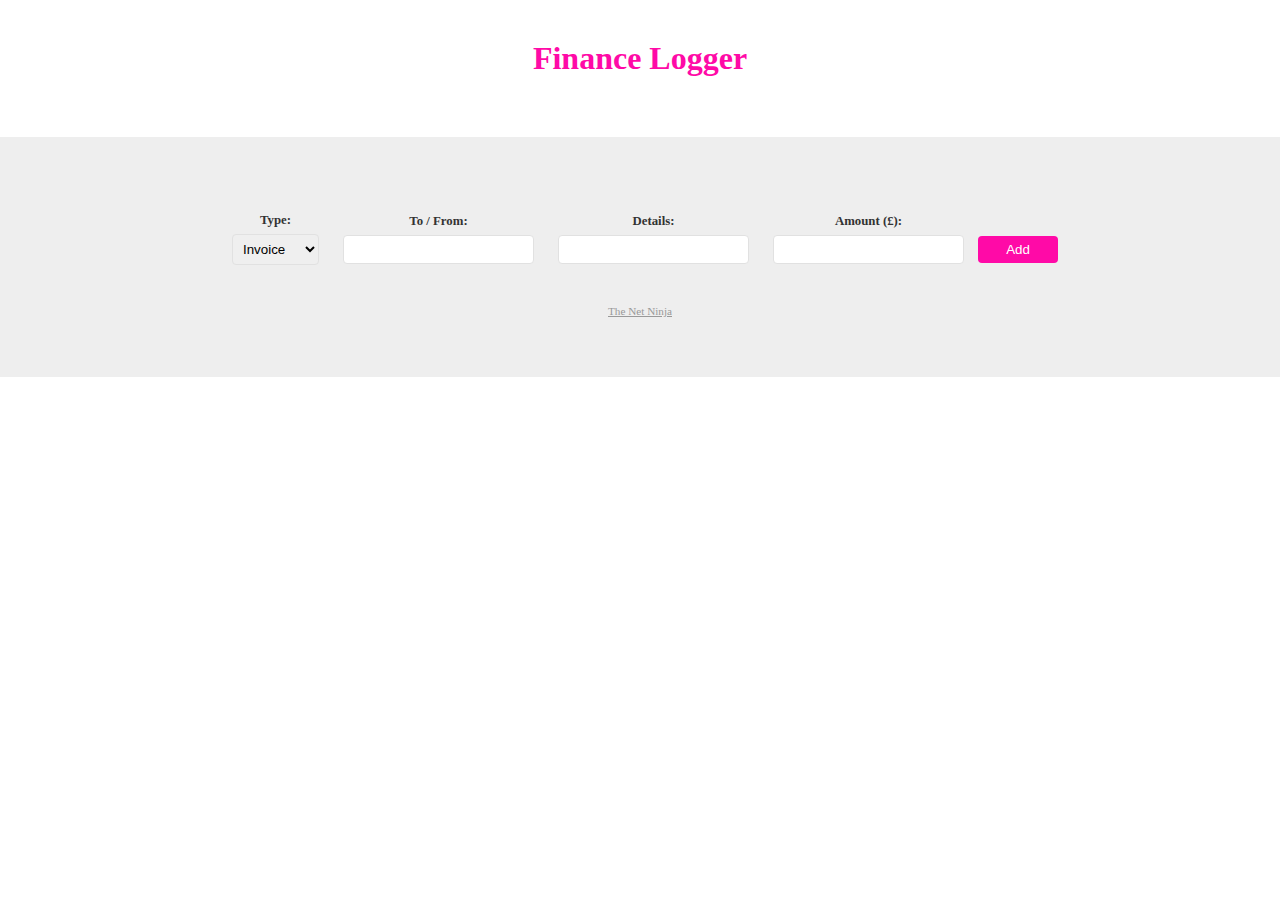
==== index.html @ 67b580d7 "Set up project files" ====
<!DOCTYPE html>
<html lang="en">
<head>
    <meta charset="UTF-8">
    <meta http-equiv="X-UA-Compatible" content="IE=edge">
    <meta name="viewport" content="width=device-width, initial-scale=1.0">
    <link rel="stylesheet" href="style.css">
    <title>Document</title>
</head>
<body>
    <div class="wrapper">
      <h1>Finance Logger</h1>

      <!-- output list -->
      <ul class="item-list"></ul>
    </div>

    <footer>
      <form class="new-item-form">
        <div class="field">
          <label>Type:</label>
          <select id="type">
            <option value="invoice">Invoice</option>
            <option value="payment">Payment</option>
          </select>
        </div>
        <div class="field">
          <label>To / From:</label>
          <input type="text" id="tofrom" />
        </div>
        <div class="field">
          <label>Details:</label>
          <input type="text" id="details" />
        </div>
        <div class="field">
          <label>Amount (£):</label>
          <input type="number" id="amount" />
        </div>
        <button>Add</button>
      </form>

      <a href="https://www.thenetninja.co.uk">The Net Ninja</a>
    </footer>

    <script src="app.js"></script>
</body>
</html>
---- style.css ----
body{
  margin: 0;
  font-family: Roboto; 
}
.wrapper{
  max-width: 960px;
  margin: 0 auto;
}
h1{
  margin: 40px auto;
  color: #ff0aa7;
  text-align: center;
}
ul{
  padding: 0;
  list-style-type: none;
}
li{
  padding: 6px 10px;
  border: 1px solid #eee;
  margin: 10px auto;
}
li h4{
  color: #ff0aa7;
  margin: 0;
  text-transform: capitalize;
}
li p{
  color: #333;
  margin: 8px 0 0;
}
footer{
  background: #eee;
  padding: 60px;
  margin-top: 60px;
}
form{
  max-width: 960px;
  margin: 0 auto;
  text-align: center;
}
label{
  display: block;
  font-weight: bold;
  font-size: 0.8em;
  color: #333;
  margin: 16px 0 6px;
}
input, select{
  padding: 6px;
  border: 1px solid #e1e1e1;
  border-radius: 4px;
}
.field{
  display: inline-block;
  margin: 0 10px;
}
button{
  color: white;
  border: 0;
  background: #ff0aa7;
  padding: 6px;
  min-width: 80px;
  border-radius: 4px;
}
footer a{
  text-align: center;
  display: block;
  color: #999;
  margin-top: 40px;
  font-size: 0.7em;
}
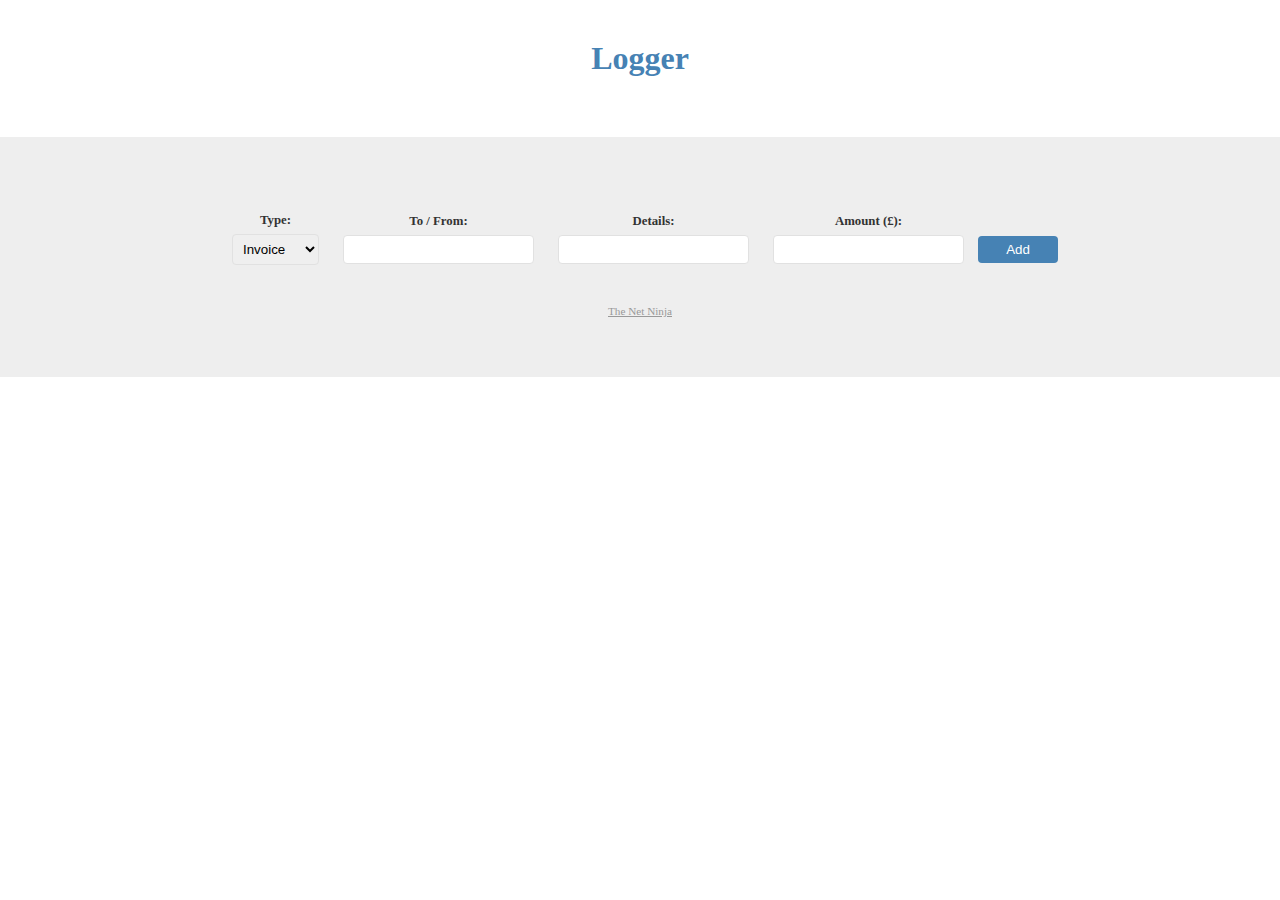
==== commit ace2bc46: "Update file structure" ====
--- a/index.html
+++ b/index.html
@@ -9,7 +9,7 @@
 </head>
 <body>
     <div class="wrapper">
-      <h1>Finance Logger</h1>
+      <h1>Logger</h1>
 
       <!-- output list -->
       <ul class="item-list"></ul>
--- a/style.css
+++ b/style.css
@@ -8,7 +8,7 @@
 }
 h1{
   margin: 40px auto;
-  color: #ff0aa7;
+  color: steelblue;
   text-align: center;
 }
 ul{
@@ -21,7 +21,7 @@
   margin: 10px auto;
 }
 li h4{
-  color: #ff0aa7;
+  color: steelblue;
   margin: 0;
   text-transform: capitalize;
 }
@@ -58,7 +58,7 @@
 button{
   color: white;
   border: 0;
-  background: #ff0aa7;
+  background: steelblue;
   padding: 6px;
   min-width: 80px;
   border-radius: 4px;
